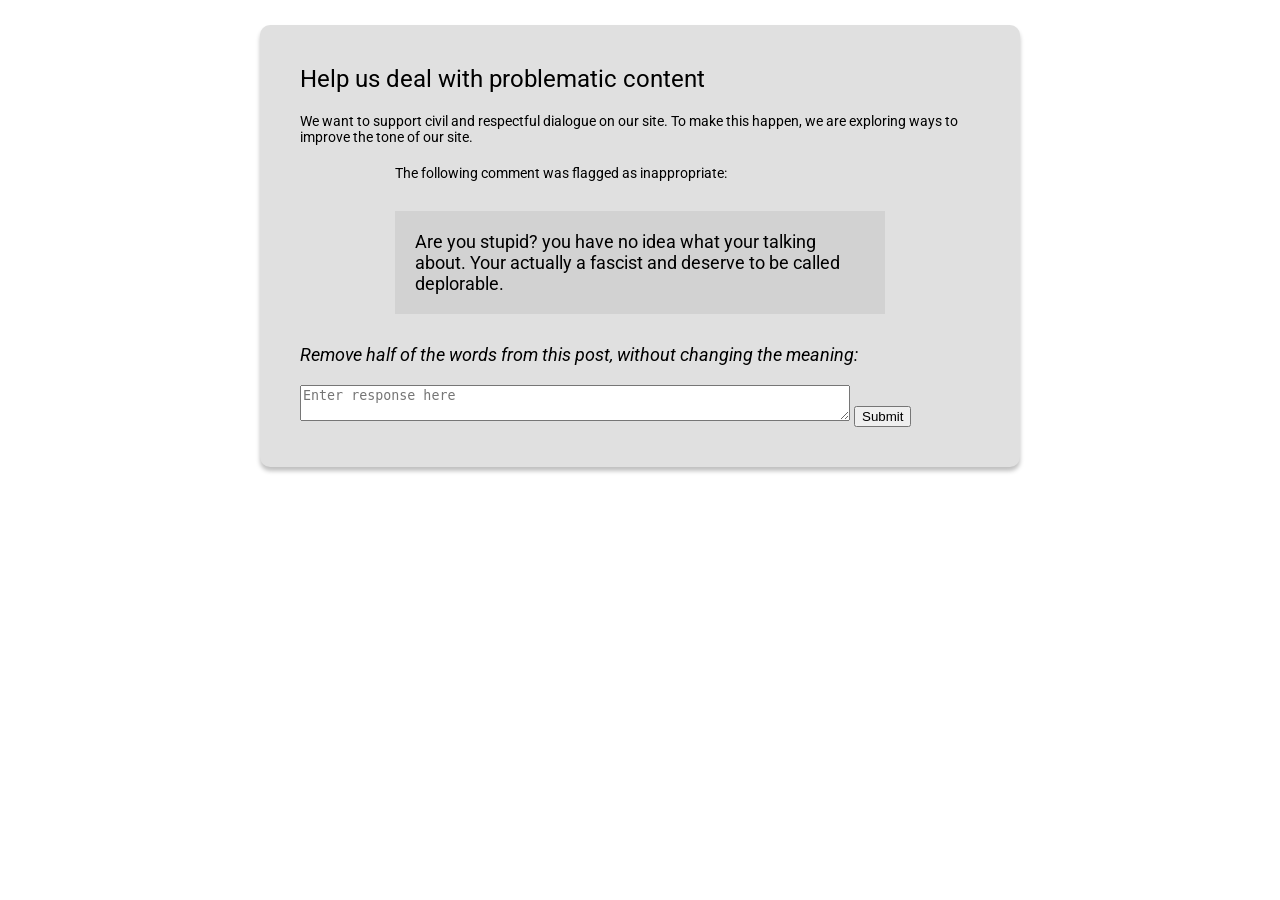
==== interventions/task-word-removal.html @ 92f5bd2b "Add files via upload" ====
<!DOCTYPE html>
<html lang="en">
<head>
    <meta charset="UTF-8">
    <title>Moderation Task</title>
    <script src="https://ajax.googleapis.com/ajax/libs/jquery/3.3.1/jquery.min.js"></script>
    <link href="https://fonts.googleapis.com/css?family=Roboto" rel="stylesheet">
    <link rel="stylesheet" href="../styles/style-twist.css">
    <script src="../scripts/moderation_task.js"></script>
    <script src="../scripts/exercise_scripts_moderation.js"></script>
</head>
<body>
    
    <div id="header">
        <div class="header-text">Help us deal with problematic content</div>
        <div class="description-text">We want to support civil and respectful dialogue on our site. To make this happen, we are exploring ways to improve the tone of our site.</div>
        <div class="description-text" id="flagged-comment">The following comment was flagged as inappropriate:</div>
        <div class="comment-wrapper">
            <div class="comment-text">Are you stupid? you have no idea what your talking about. Your actually a fascist and deserve to be called deplorable.</div>
        </div>
        <div class="task-text">Remove half of the words from this post, without changing the meaning:</div>

    
        <div id="comment-area-1" class="comment-reply reply-button">
            <textarea id="comment-textarea-task" placeholder="Enter response here" class="reply-textarea"></textarea>
            <button id="comment-submit-button-1" class="response-button reply-button main-button reply-submit-button" onclick="taskComment()">Submit</button>
        </div>  
      
    </div>
</body>
</html>
---- styles/style-twist.css ----
.right-cell {
  padding-right: 0px;
}

.image-row {
  clear: left;
}

.marked-icon {
  position: absolute; 
  left: 10px; 
  top: 10px;
  width: 30px; 
  height: 30px;
  z-index: 1; 
  display: none; 
}

.header-text {
  font-size: 24px;
  color: black; 
  font-family: Roboto; 
  padding: 10px;
}

.description-text {
  font-size: 14px;
  color: black; 
  font-family: Roboto; 
  padding: 10px;
  
}

.task-text {
  font-size: 18px;
  color: black; 
  font-family: Roboto; 
  padding: 10px;
  font-style: italic;
}

.header-explain {
  font-size: 12px;
  color:white;
  font-family: Roboto;
  padding: 10px;
}

#header {
  margin-top: 2%;
  background-color: #E0E0E0; 
  margin-bottom: 10px;
  width: 700px ;
  margin-left: auto ;
  margin-right: auto ;
  box-shadow: 0px 4px 4px rgba(0, 0, 0, 0.25);
  border-radius: 10px;
  padding: 30px;
}

.comment-wrapper {
  background: #D2D2D2;
  margin: 20px;
  padding: 20px;
  margin-left:15%;
  margin-right:15%;
}

.comment-text {
  font-size: 18px;
  color: black; 
  font-family: Roboto; 
}

#validation-row {
  position: relative; 
}

#validation-button {
  float: right; 
  width: 150px; 
  height: auto; 
}

.selected{
    -webkit-transform: scale(0.95);
    -moz-transform: scale(0.95);
    -ms-transform: scale(0.95);
    -o-transform: scale(0.95);
    transform: scale(0.95) !important;
}

#comment-area-1{
  padding: 10px;
}

#comment-textarea-task {
  width: 80%;
}

#flagged-comment {
  padding-left: 105px;
}
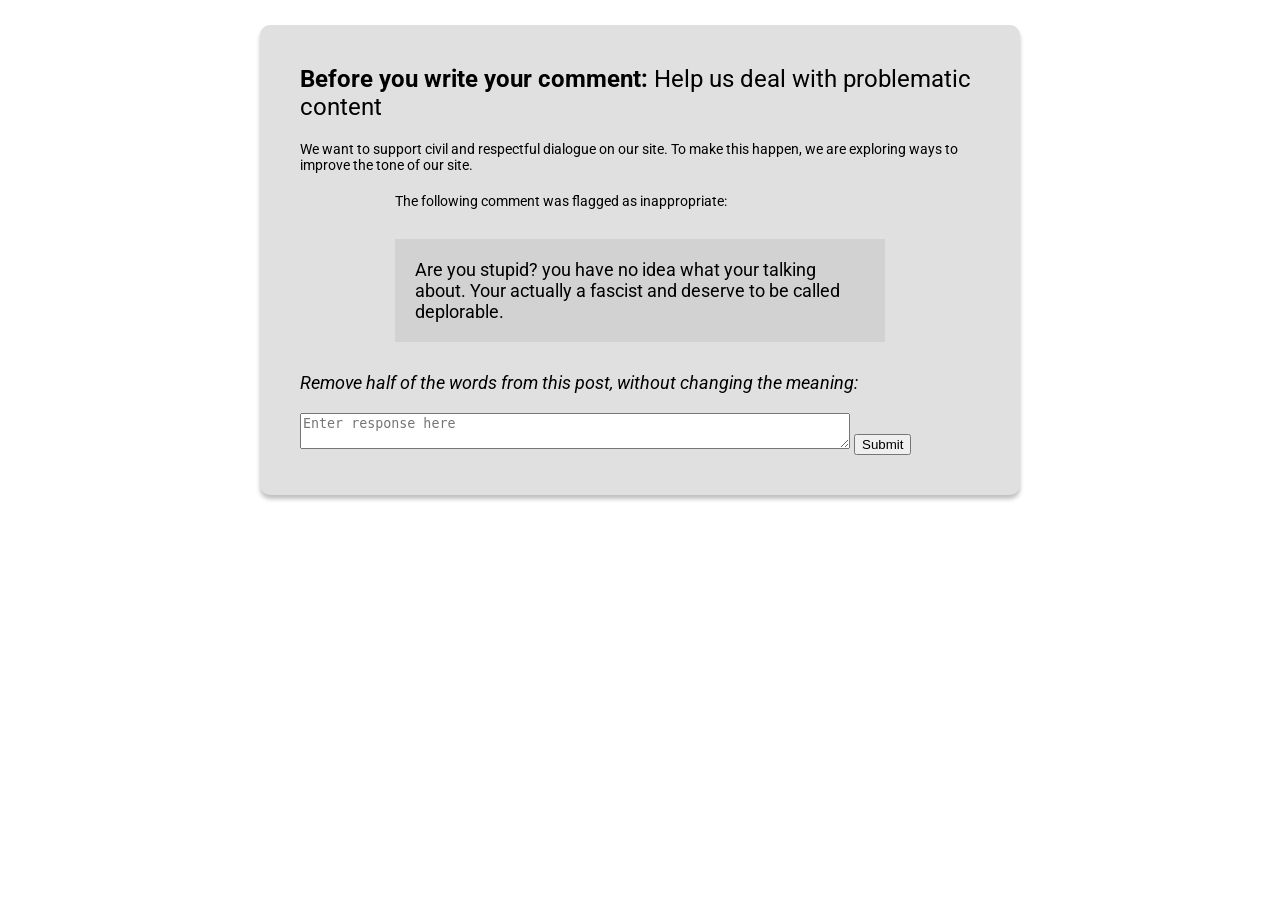
==== commit 5149c5cf: "Update task-word-removal.html" ====
--- a/interventions/task-word-removal.html
+++ b/interventions/task-word-removal.html
@@ -12,7 +12,7 @@
 <body>
     
     <div id="header">
-        <div class="header-text">Help us deal with problematic content</div>
+        <div class="header-text"><b>Before you write your comment:</b> Help us deal with problematic content</div>
         <div class="description-text">We want to support civil and respectful dialogue on our site. To make this happen, we are exploring ways to improve the tone of our site.</div>
         <div class="description-text" id="flagged-comment">The following comment was flagged as inappropriate:</div>
         <div class="comment-wrapper">
@@ -29,4 +29,4 @@
     </div>
 </body>
 </html>
-  +  
